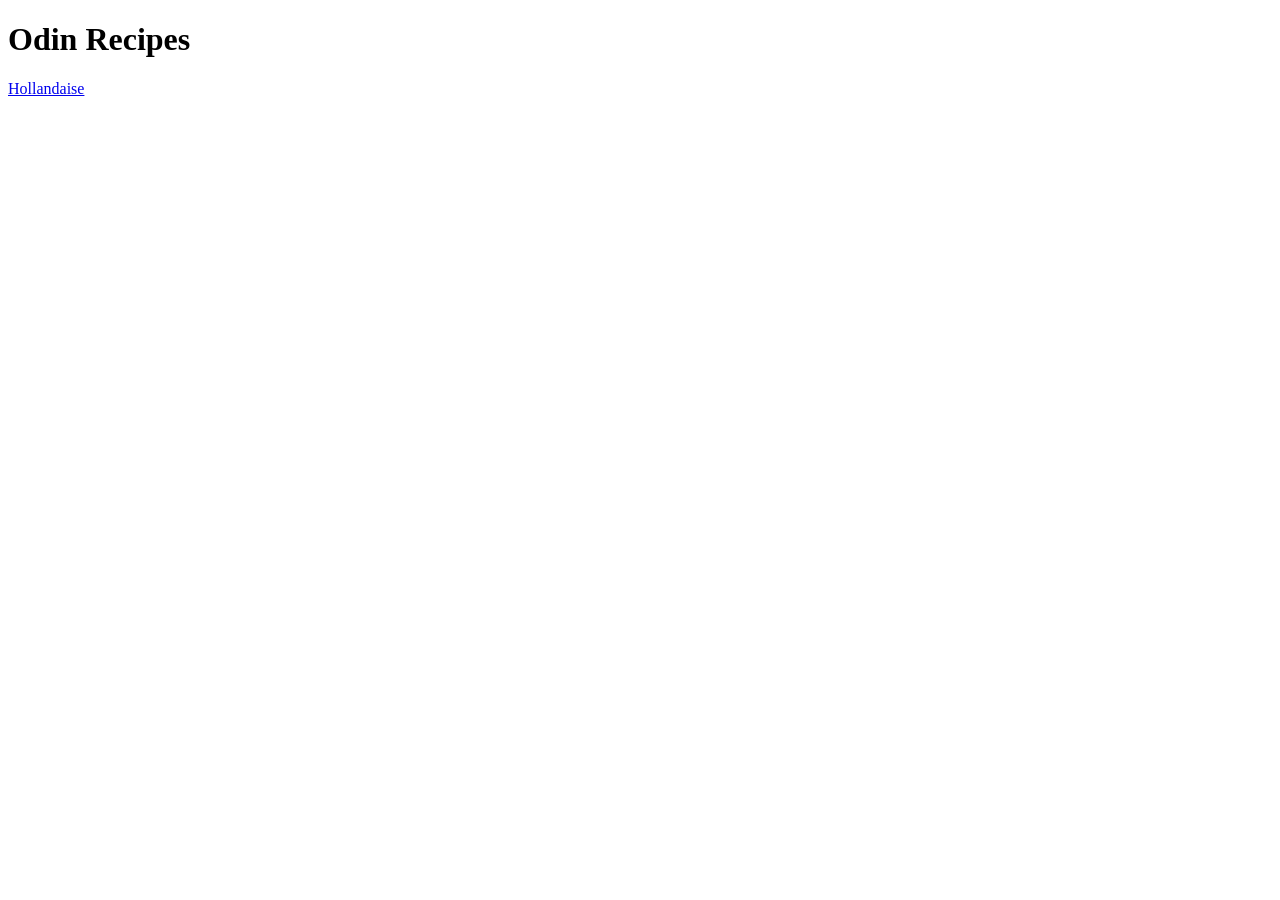
==== index.html @ 3b5a5533 "Create hollandaise page and link to it from index" ====
<!DOCTYPE html>
<html lang="en">
<head>
    <meta charset="UTF-8">
    <title>Odin Recipes</title>
</head>

<body>
<h1>Odin Recipes</h1>
<a href="recipes/hollandaise.html">Hollandaise</a>
</body>

</html>
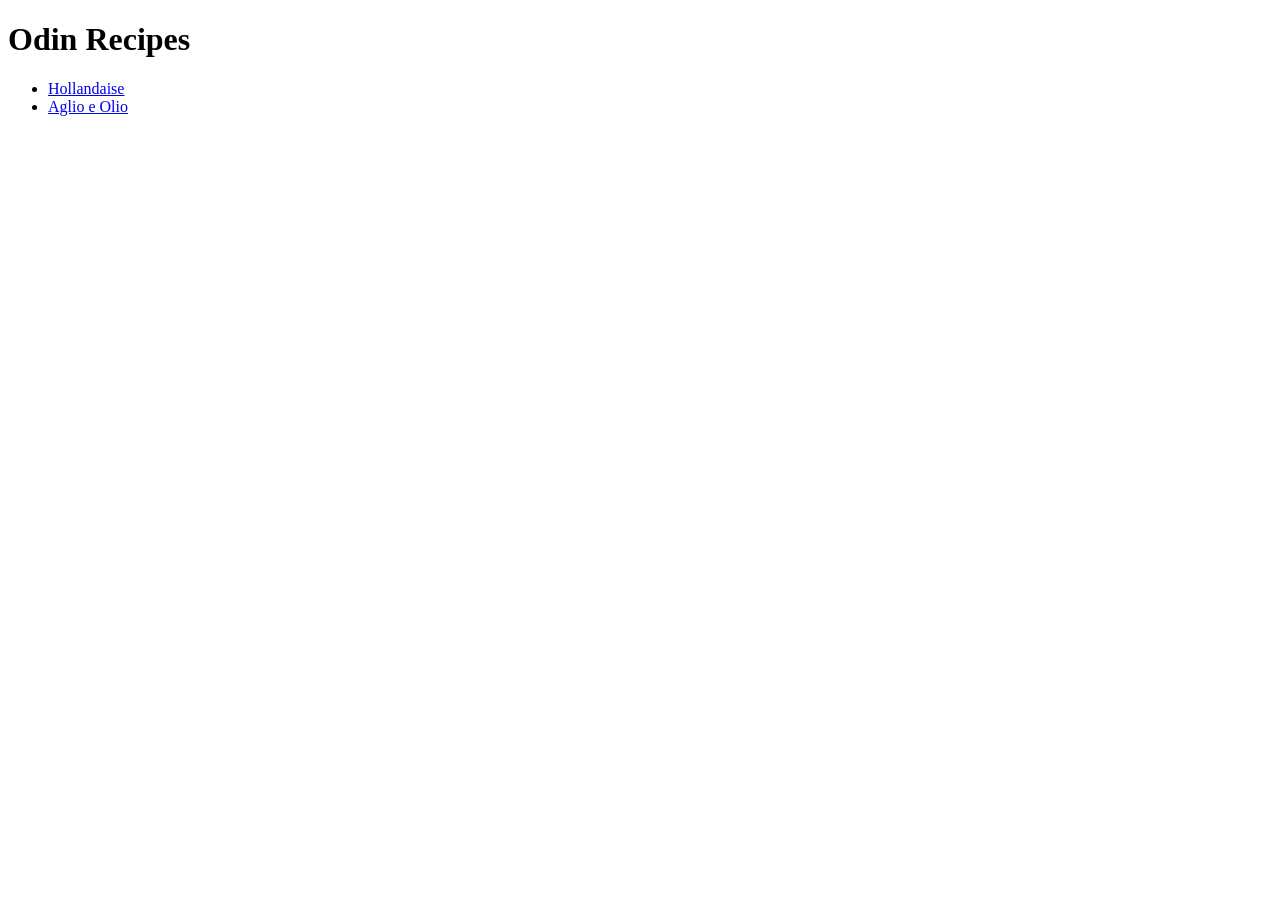
==== commit 1547c5b4: "Add aglio e olio page, add images to img file" ====
--- a/index.html
+++ b/index.html
@@ -7,7 +7,11 @@
 
 <body>
 <h1>Odin Recipes</h1>
-<a href="recipes/hollandaise.html">Hollandaise</a>
+<ul>
+<li><a href="recipes/hollandaise.html">Hollandaise</a></li>
+<li><a href="recipes/aglio-e-olio.html">Aglio e Olio</a></li>
+
+</ul>
 </body>
 
 </html>
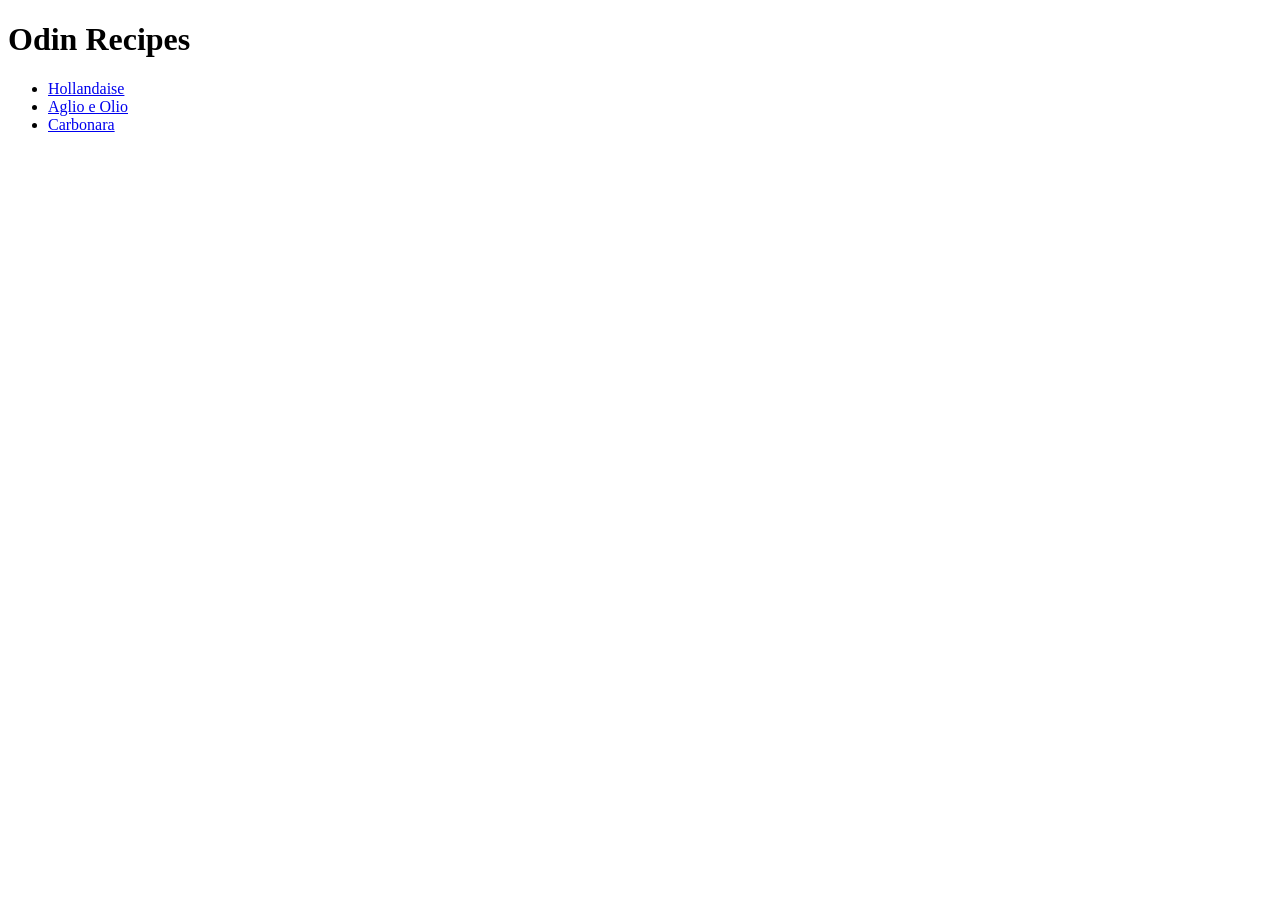
==== commit c75a1926: "Added carbonara page" ====
--- a/index.html
+++ b/index.html
@@ -10,6 +10,7 @@
 <ul>
 <li><a href="recipes/hollandaise.html">Hollandaise</a></li>
 <li><a href="recipes/aglio-e-olio.html">Aglio e Olio</a></li>
+<li><a href="recipes/carbonara.html">Carbonara</a></li>
 
 </ul>
 </body>
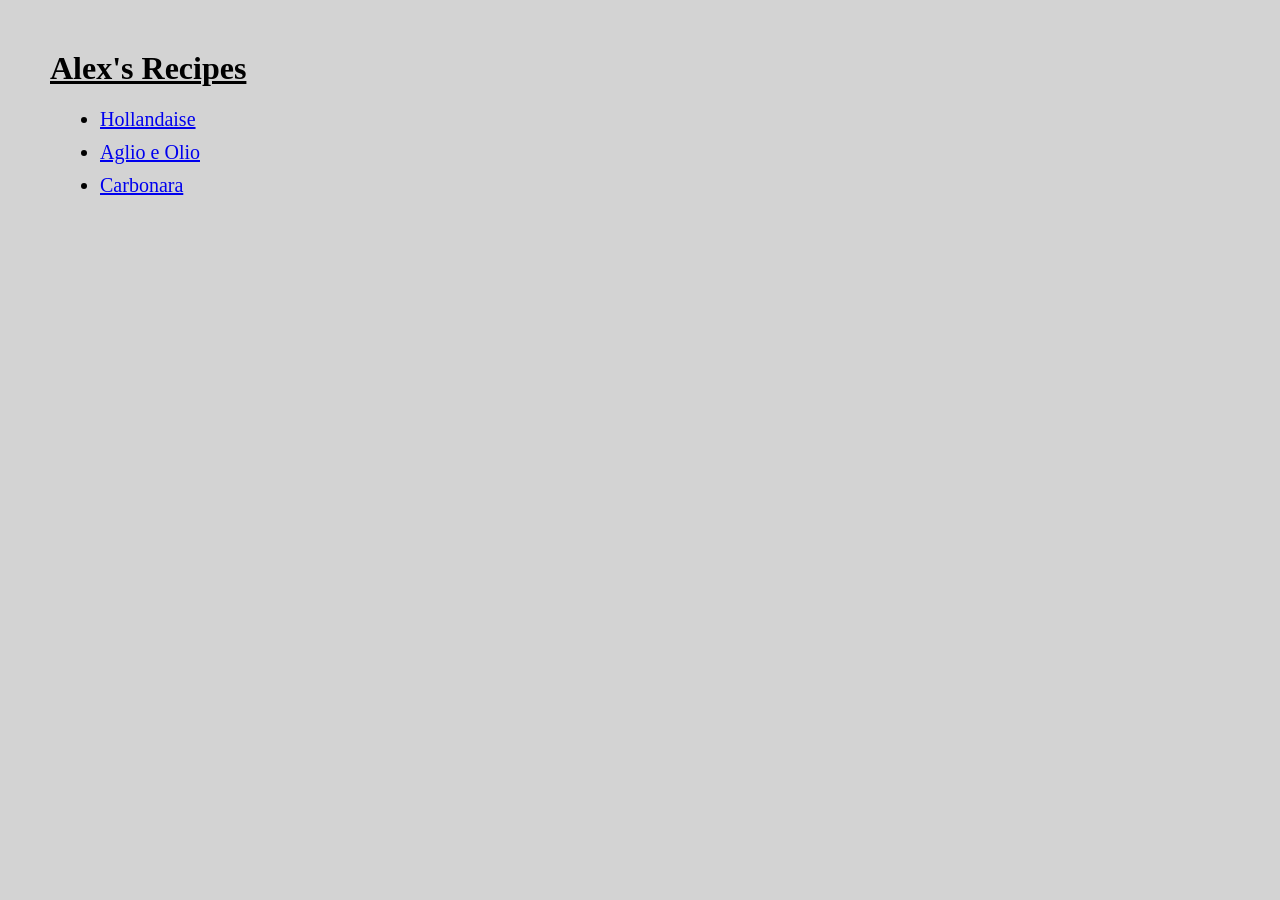
==== commit f07a569a: "Add general css" ====
--- a/index.html
+++ b/index.html
@@ -2,15 +2,16 @@
 <html lang="en">
 <head>
     <meta charset="UTF-8">
-    <title>Odin Recipes</title>
+    <title>Alex's Recipes</title>
+    <link rel="stylesheet" href="css/style.css">
 </head>
 
 <body>
-<h1>Odin Recipes</h1>
+<h1>Alex's Recipes</h1>
 <ul>
-<li><a href="recipes/hollandaise.html">Hollandaise</a></li>
-<li><a href="recipes/aglio-e-olio.html">Aglio e Olio</a></li>
-<li><a href="recipes/carbonara.html">Carbonara</a></li>
+<li class="recipetitles"><a href="recipes/hollandaise.html">Hollandaise</a></li>
+<li class="recipetitles"><a href="recipes/aglio-e-olio.html">Aglio e Olio</a></li>
+<li class="recipetitles"><a href="recipes/carbonara.html">Carbonara</a></li>
 
 </ul>
 </body>
--- a/css/style.css
+++ b/css/style.css
@@ -0,0 +1,33 @@
+body {
+    background-color: lightgrey;
+    margin: 50px;
+    margin-right: auto;
+}
+
+.recipetitles {
+    font-size: 20px;
+    margin: 10px;
+}
+
+.ingrlist,
+.instlist {
+    background-color: rgb(241, 238, 238);
+    padding: 10px 30px;
+    margin-right: auto;
+}
+
+.holtext {
+    background-color: yellow;
+}
+
+.agtext {
+    background-color: green;
+}
+
+.carbtext {
+    background-color: orange;
+}
+
+h1 {
+    text-decoration: underline;
+}
